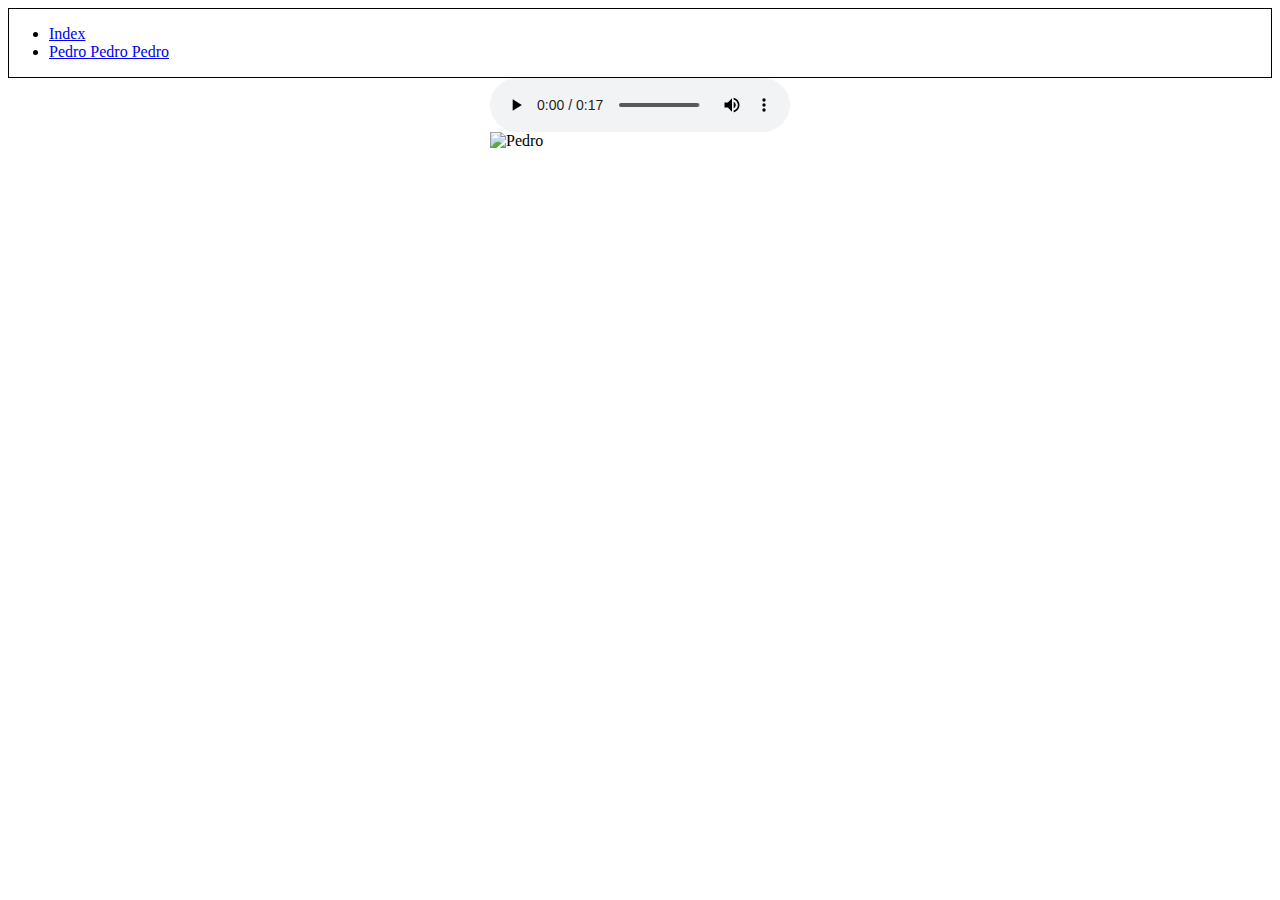
==== pedro.html @ 47dfe9ea "feat: :tada: Initial Commit" ====
<!DOCTYPE html>
<html lang="en">
  <head>
    <meta charset="UTF-8" />
    <meta name="viewport" content="width=device-width, initial-scale=1.0" />
    <title>Pedro</title>
    <link href="/assets/css/index.css" rel="stylesheet" />
  </head>
  <body>
    <div>
      <div class="border border-black">
        <ul>
          <li>
            <a href="/"> Index </a>
          </li>
          <li>
            <a href="/pedro.html"> Pedro Pedro Pedro </a>
          </li>
        </ul>
      </div>

      <div class="flex justify-center align-center">
        <div class="flex flex-col justify-center mx-auto">
          <audio controls autoplay>
            <source src="/assets/sounds/pedro.mp3" type="audio/mpeg" />
            Your browser does not support the audio element.
          </audio>
          <img src="/assets/images/raccoon-rave.gif" alt="Pedro" />
        </div>
      </div>
    </div>

    <script>
      const audio = document.querySelector("audio");
      audio.volume = 0.2;
      audio.addEventListener("ended", () => {
        audio.play();
      });
    </script>
  </body>
</html>
---- assets/css/index.css ----
/* Util */
.text-center {
  text-align: center;
}

.bg-black {
  background-color: #000;
}

.bg-cyan {
    background-color: #00ffff;
}

.bg-start {
  background-color: #1db3c0;
}

.bg-pro {
  background-color: #345969;
}

.bg-ultimate {
  background-color: #f15927;
}

.text-start {
  color: #1db3c0;
}

.text-pro {
  color: #345969;
}

.text-ultimate {
  color: #f15927;
}

.text-white {
  color: #fff;
}

.border {
  border: 1px solid #000;
}

.border-black {
  border-color: #000;
}

.text-white {
  color: #fff;
}

.text-orange {
    color: #ff6600;
}

.flex {
  display: flex;
}

.flex-col {
  flex-direction: column;
}

.justify-center {
  justify-content: center;
}

.align-center {
  align-items: center;
}

.w-full {
  width: 100%;
}

.h-full {
  height: 100%;
}

.mx-auto {
  margin-left: auto;
  margin-right: auto;
}

.flex-menu {
  display: flex;
  justify-content: space-between;
}

.flex-restaurant {
  display: flex;
}

.menu-restaurant {
  display: flex;
  flex-direction: column;
}

.shadow {
  box-shadow: 0 4px 6px rgba(0, 0, 0, 0.1);
}

.border-radius {
  border-radius: 8px;
}

.border-radius-lt {
  border-top-left-radius: 8px;
}

.border-radius-rt {
  border-top-right-radius: 8px;
}

@media screen and (max-width: 768px){
  .flex-menu {
    flex-direction: column;
  }

  .flex-restaurant {
    flex-direction: column;
  }

  .menu-restaurant {
    flex-direction: row;
    justify-content: space-evenly;
  }
}

/* Component */
.icon-restaurant-image {
  height: 400px;
  width: 400px;
}

.table-field-icon-size {
  height: 40px;
  width: 40px;
}

.table {
  width: 100%;
}

.table-bordered {
  border-collapse: collapse;
  border: 1px solid #000;
}

.table-border-bottom {
  border-bottom: 1px solid #000;
}

.table-padding-x {
  padding-left: 8px; 
  padding-right: 8px;
}

.table-field-icon-size.text-start .fill-icon {
  fill: #1db3c0;  /* Fills with Start color */
}

.table-field-icon-size.text-pro .fill-icon {
  fill: #345969;  /* Fills with Pro color */
}

.table-field-icon-size.text-ultimate .fill-icon {
  fill: #f15927; /* Fills with Ultimate color */
}

.border-start {
  border-color: #1db3c0;  /* Strokes with Start color */
}

.border-pro {
  border-color: #345969;  /* Strokes with Pro color */
}

.border-ultimate {
  border-color: #f15927; /* Strokes with Ultimate color */
}
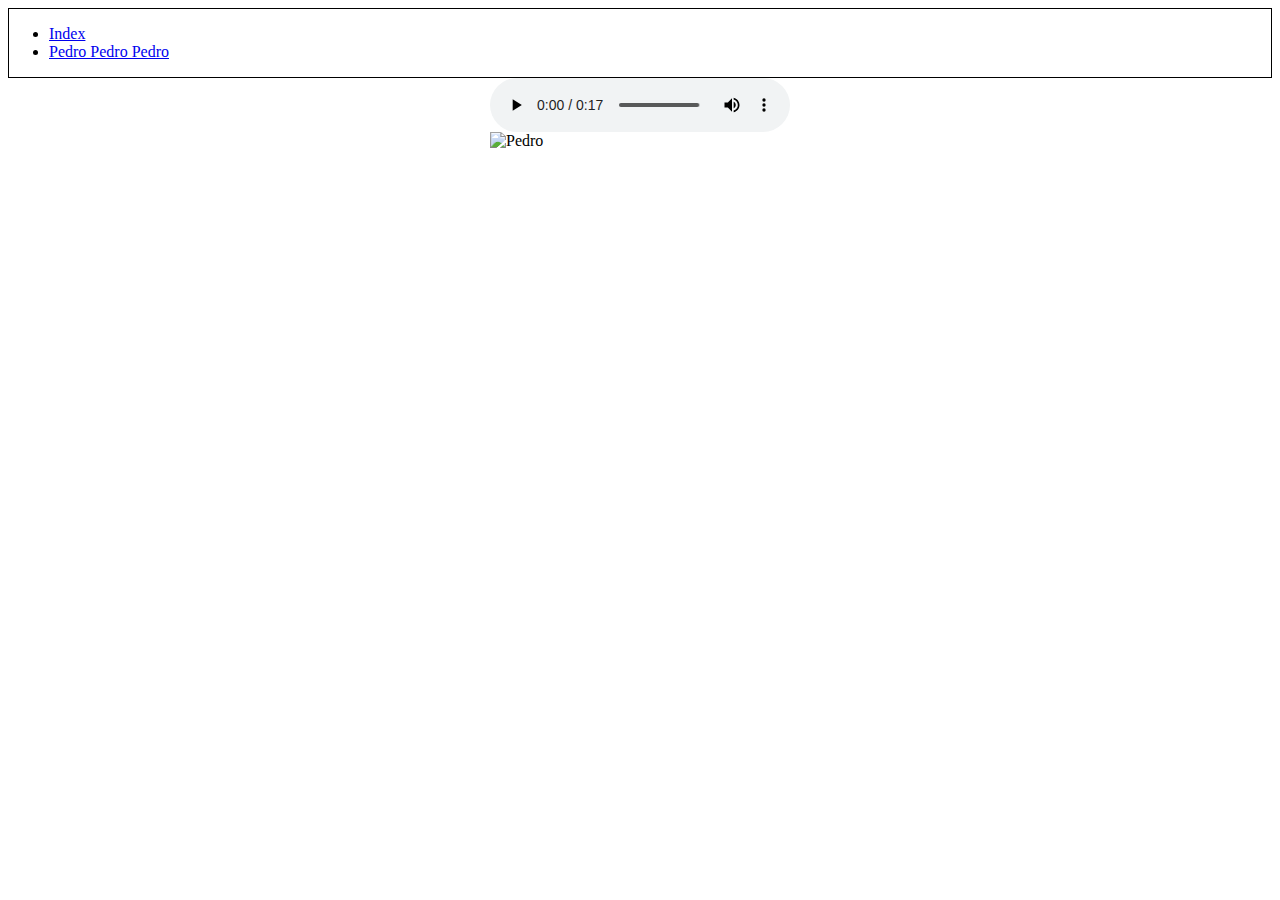
==== commit 56cd276e: "chore: Rename index.css to styles.css and update HTML file to use the new stylesheet" ====
--- a/pedro.html
+++ b/pedro.html
@@ -4,7 +4,7 @@
     <meta charset="UTF-8" />
     <meta name="viewport" content="width=device-width, initial-scale=1.0" />
     <title>Pedro</title>
-    <link href="/assets/css/index.css" rel="stylesheet" />
+    <link href="/assets/css/styles.css" rel="stylesheet" />
   </head>
   <body>
     <div>
--- a/assets/css/styles.css
+++ b/assets/css/styles.css
@@ -0,0 +1,210 @@
+/* Util */
+.text-center {
+  text-align: center;
+}
+
+.bg-black {
+  background-color: #000;
+}
+
+.bg-cyan {
+    background-color: #00ffff;
+}
+
+.bg-start {
+  background-color: #1db3c0;
+}
+
+.bg-pro {
+  background-color: #345969;
+}
+
+.bg-ultimate {
+  background-color: #f15927;
+}
+
+.text-start {
+  color: #1db3c0;
+}
+
+.text-pro {
+  color: #345969;
+}
+
+.text-ultimate {
+  color: #f15927;
+}
+
+.text-white {
+  color: #fff;
+}
+
+.border {
+  border: 1px solid #000;
+}
+
+.border-black {
+  border-color: #000;
+}
+
+.text-white {
+  color: #fff;
+}
+
+.text-orange {
+    color: #ff6600;
+}
+
+.flex {
+  display: flex;
+}
+
+.flex-col {
+  flex-direction: column;
+}
+
+.justify-center {
+  justify-content: center;
+}
+
+.align-center {
+  align-items: center;
+}
+
+.w-full {
+  width: 100%;
+}
+
+.h-full {
+  height: 100%;
+}
+
+.mx-auto {
+  margin-left: auto;
+  margin-right: auto;
+}
+
+.flex-menu {
+  display: flex;
+  justify-content: space-between;
+}
+
+.flex-restaurant {
+  display: flex;
+}
+
+.menu-restaurant {
+  display: flex;
+  flex-direction: column;
+}
+
+.shadow {
+  box-shadow: 0 4px 6px rgba(0, 0, 0, 0.1);
+}
+
+.border-radius {
+  border-radius: 8px;
+}
+
+.border-radius-lt {
+  border-top-left-radius: 8px;
+}
+
+.border-radius-rt {
+  border-top-right-radius: 8px;
+}
+
+.price-table td {
+  font-weight: 600;
+}
+.price-table .price {
+  display: flex;
+  justify-content: center;
+  align-items: end;
+  font-size: 24px;
+}
+.price-table .amount {
+  font-size: 42px;
+  font-weight: bold;
+}
+.price-table .details {
+  display: flex;
+  flex-direction: column;
+  align-items: center;
+  justify-content: center;
+  font-size: 14px;
+}
+
+@media screen and (max-width: 768px){
+  .flex-menu {
+    flex-direction: column;
+  }
+
+  .flex-restaurant {
+    flex-direction: column;
+  }
+
+  .menu-restaurant {
+    flex-direction: row;
+    justify-content: space-evenly;
+  }
+}
+
+/* Component */
+.icon-restaurant-image {
+  height: 400px;
+  width: 400px;
+}
+
+.table-field-icon-size {
+  height: 40px;
+  width: 40px;
+}
+
+.table {
+  width: 100%;
+}
+
+.table-bordered {
+  border-collapse: collapse;
+  border: 1px solid #000;
+}
+
+.table-border-bottom {
+  border-bottom: 1px solid #000;
+}
+
+.table-padding-x {
+  padding-left: 8px; 
+  padding-right: 8px;
+}
+
+.table-field-icon-size.text-start .fill-icon {
+  fill: #1db3c0;  /* Fills with Start color */
+}
+
+.table-field-icon-size.text-pro .fill-icon {
+  fill: #345969;  /* Fills with Pro color */
+}
+
+.table-field-icon-size.text-ultimate .fill-icon {
+  fill: #f15927; /* Fills with Ultimate color */
+}
+
+.border-start {
+  border-color: #1db3c0;  /* Strokes with Start color */
+}
+
+.border-pro {
+  border-color: #345969;  /* Strokes with Pro color */
+}
+
+.border-ultimate {
+  border-color: #f15927; /* Strokes with Ultimate color */
+}
+
+.button-signup {
+  padding: 8px 16px;
+  border: none;
+  border-radius: 8px;
+}